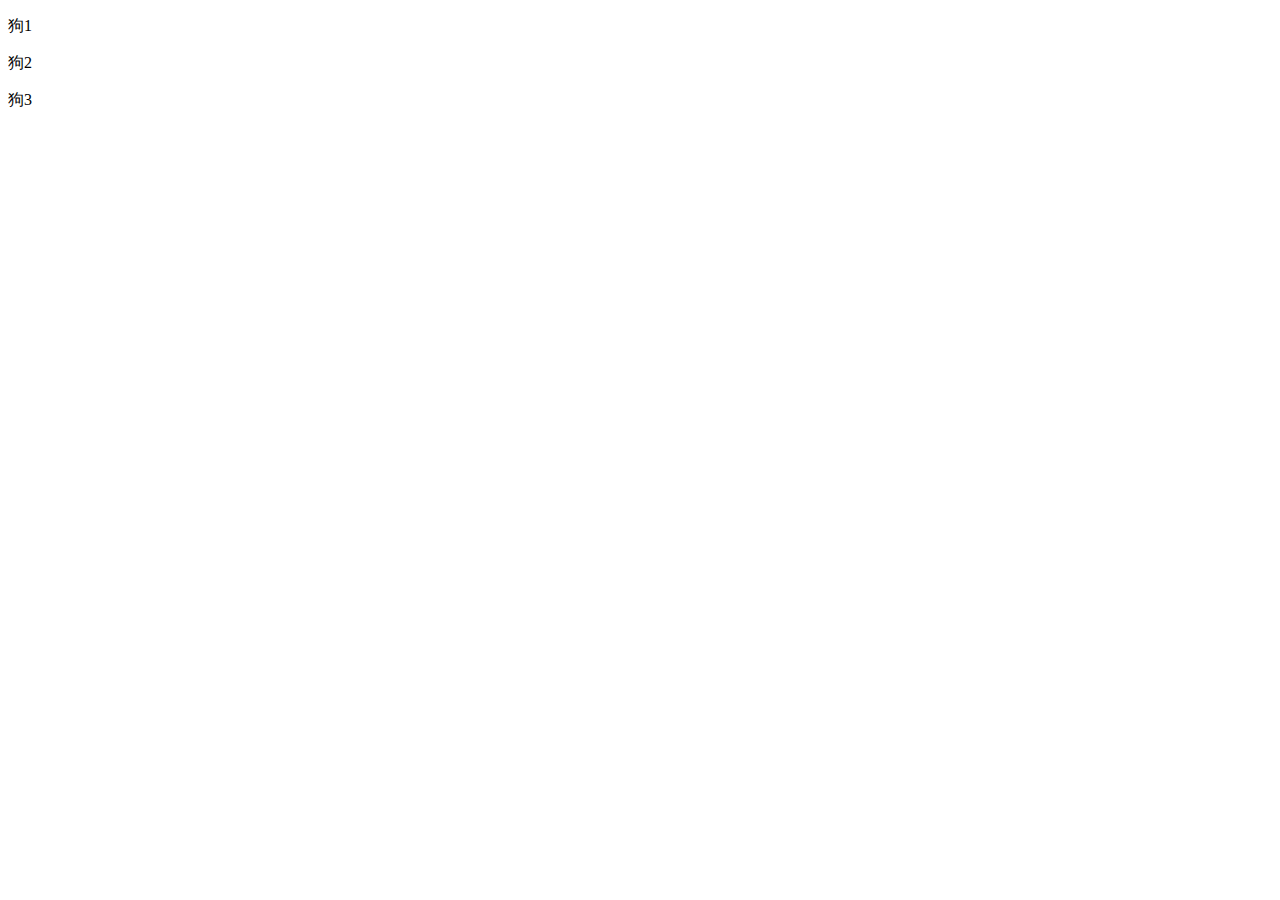
==== text.html @ 0fce3fb4 "dog" ====
<!DOCTYPE html>
<html lang="en">
<head>
    <meta charset="UTF-8">
    <meta name="viewport" content="width=device-width, initial-scale=1.0">
    <meta http-equiv="X-UA-Compatible" content="ie=edge">
    <title>Document</title>
</head>
<body>
    <p>狗1</p>
    <p>狗2</p>
    <p>狗3</p>

</body>
</html>
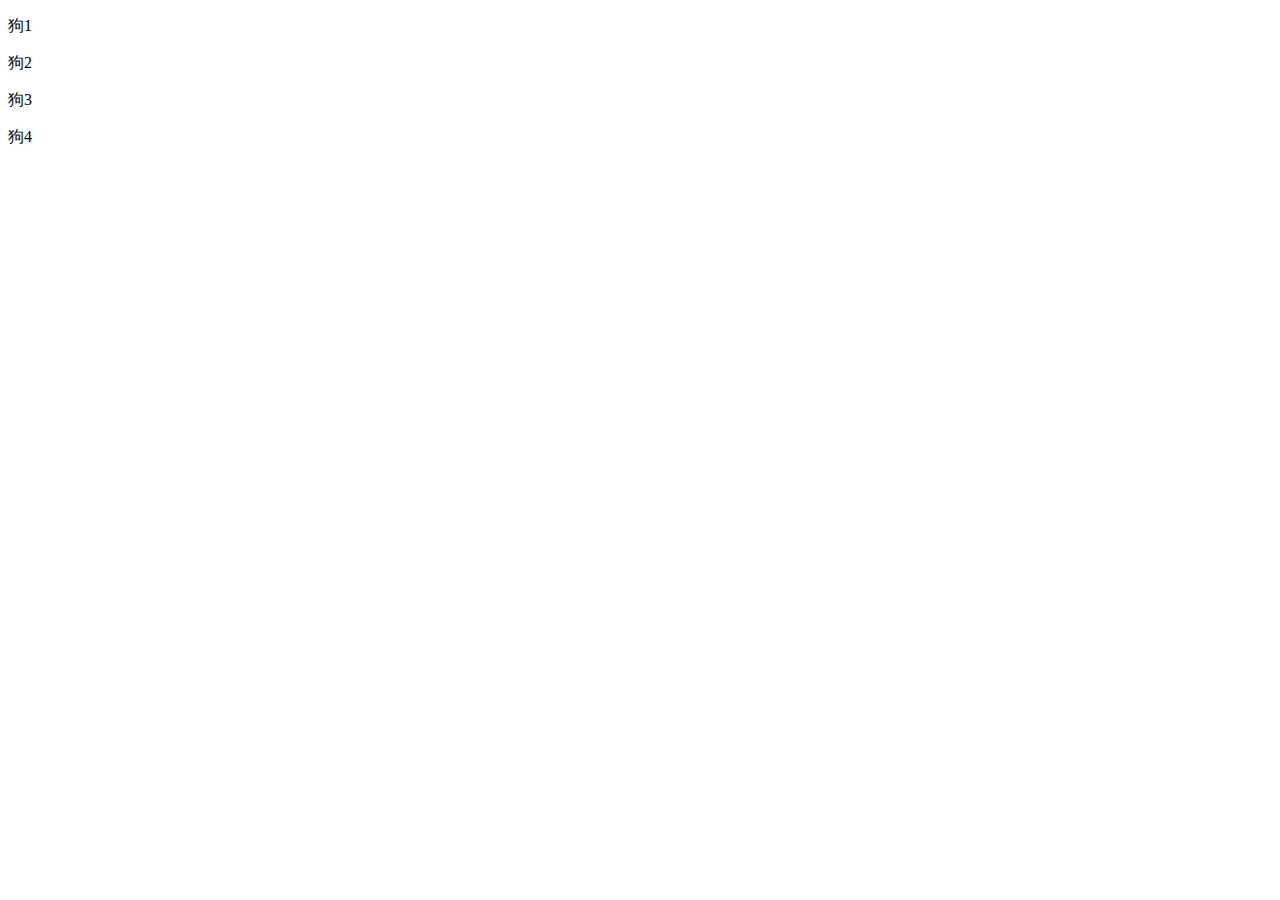
==== commit d6195dcf: ""dog4"" ====
--- a/text.html
+++ b/text.html
@@ -10,6 +10,6 @@
     <p>狗1</p>
     <p>狗2</p>
     <p>狗3</p>
-
+    <p>狗4</p>
 </body>
 </html>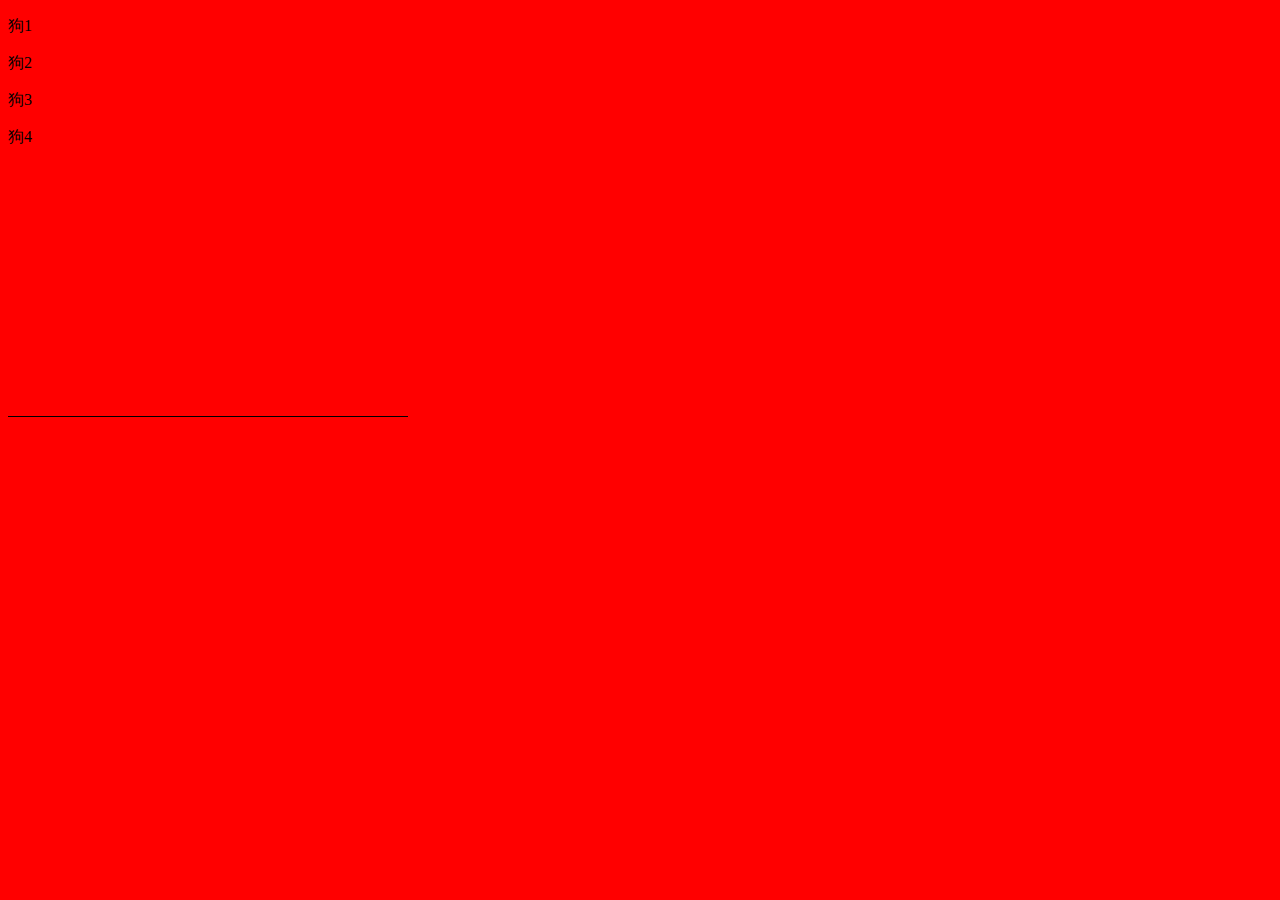
==== commit bfca7b64: "导入" ====
--- a/text.html
+++ b/text.html
@@ -5,6 +5,7 @@
     <meta name="viewport" content="width=device-width, initial-scale=1.0">
     <meta http-equiv="X-UA-Compatible" content="ie=edge">
     <title>Document</title>
+    <link rel="stylesheet" href="base.css/index.css">
 </head>
 <body>
     <p>狗1</p>
--- a/base.css/index.css
+++ b/base.css/index.css
@@ -0,0 +1,6 @@
+body{
+    width: 400px;
+    height: 400px;
+    background-color:red;
+    border-bottom: 1px solid #000;
+}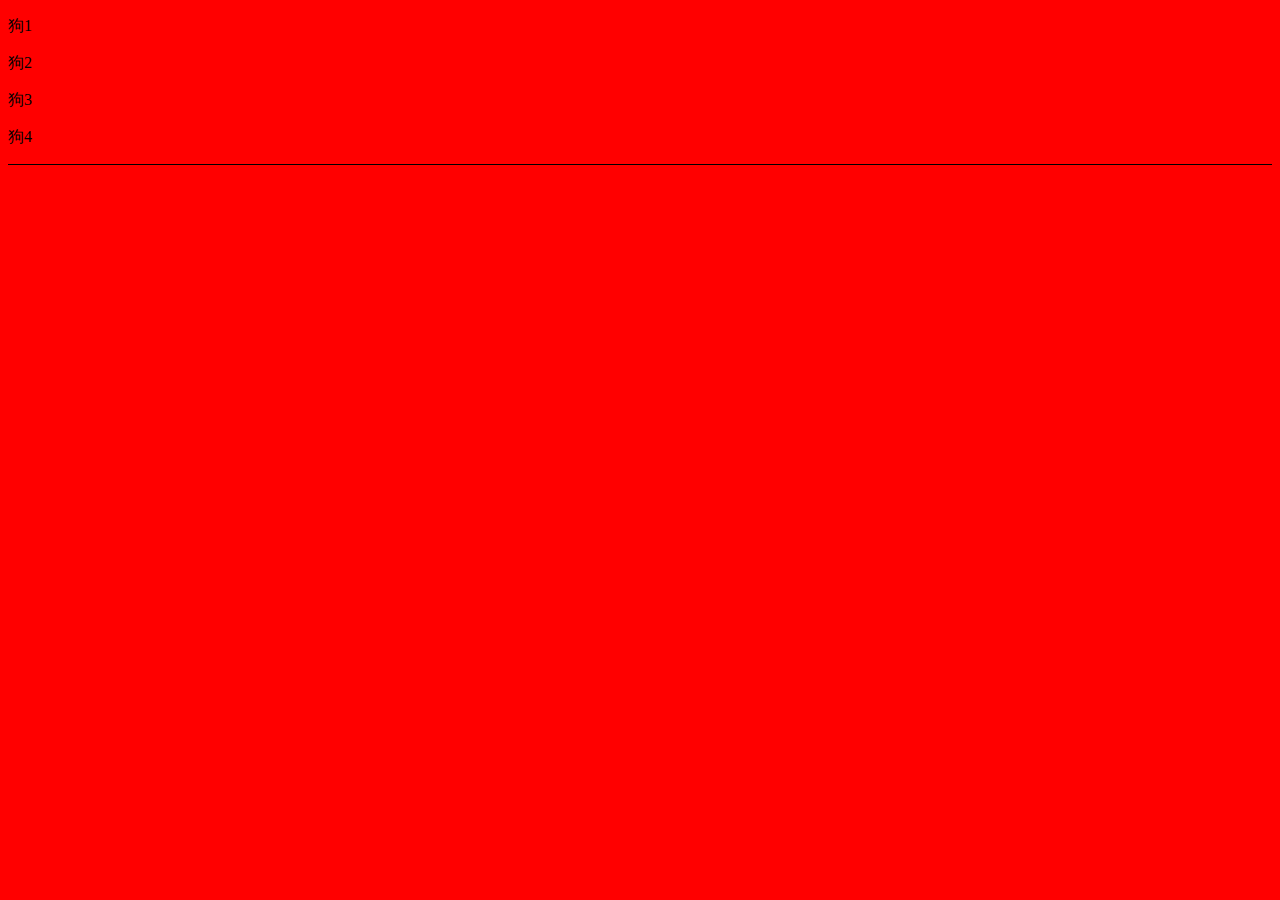
==== commit dad5c2f9: "测试xhr01" ====
--- a/text.html
+++ b/text.html
@@ -12,5 +12,17 @@
     <p>狗2</p>
     <p>狗3</p>
     <p>狗4</p>
+    <script>
+    // 1.实例化ajax对象 (小黄人对象)
+        var xhr = new XMLHttpRequest()
+    // 2.设置请求的方法和地址
+        xhr.open(方法, 地址)
+    // 3.设置请求头(post才需要)
+        xhr.setRequestHeader('Content-type', 'application/x-www-form-urlencoded')
+    // 4.注册回调函数
+        xhr.onload = function() {}
+    // 5.发送请求 post的数据在send中发送
+        xhr.send(数据)
+    </script>
 </body>
 </html>--- a/base.css/index.css
+++ b/base.css/index.css
@@ -1,6 +1,4 @@
 body{
-    width: 400px;
-    height: 400px;
     background-color:red;
     border-bottom: 1px solid #000;
 }